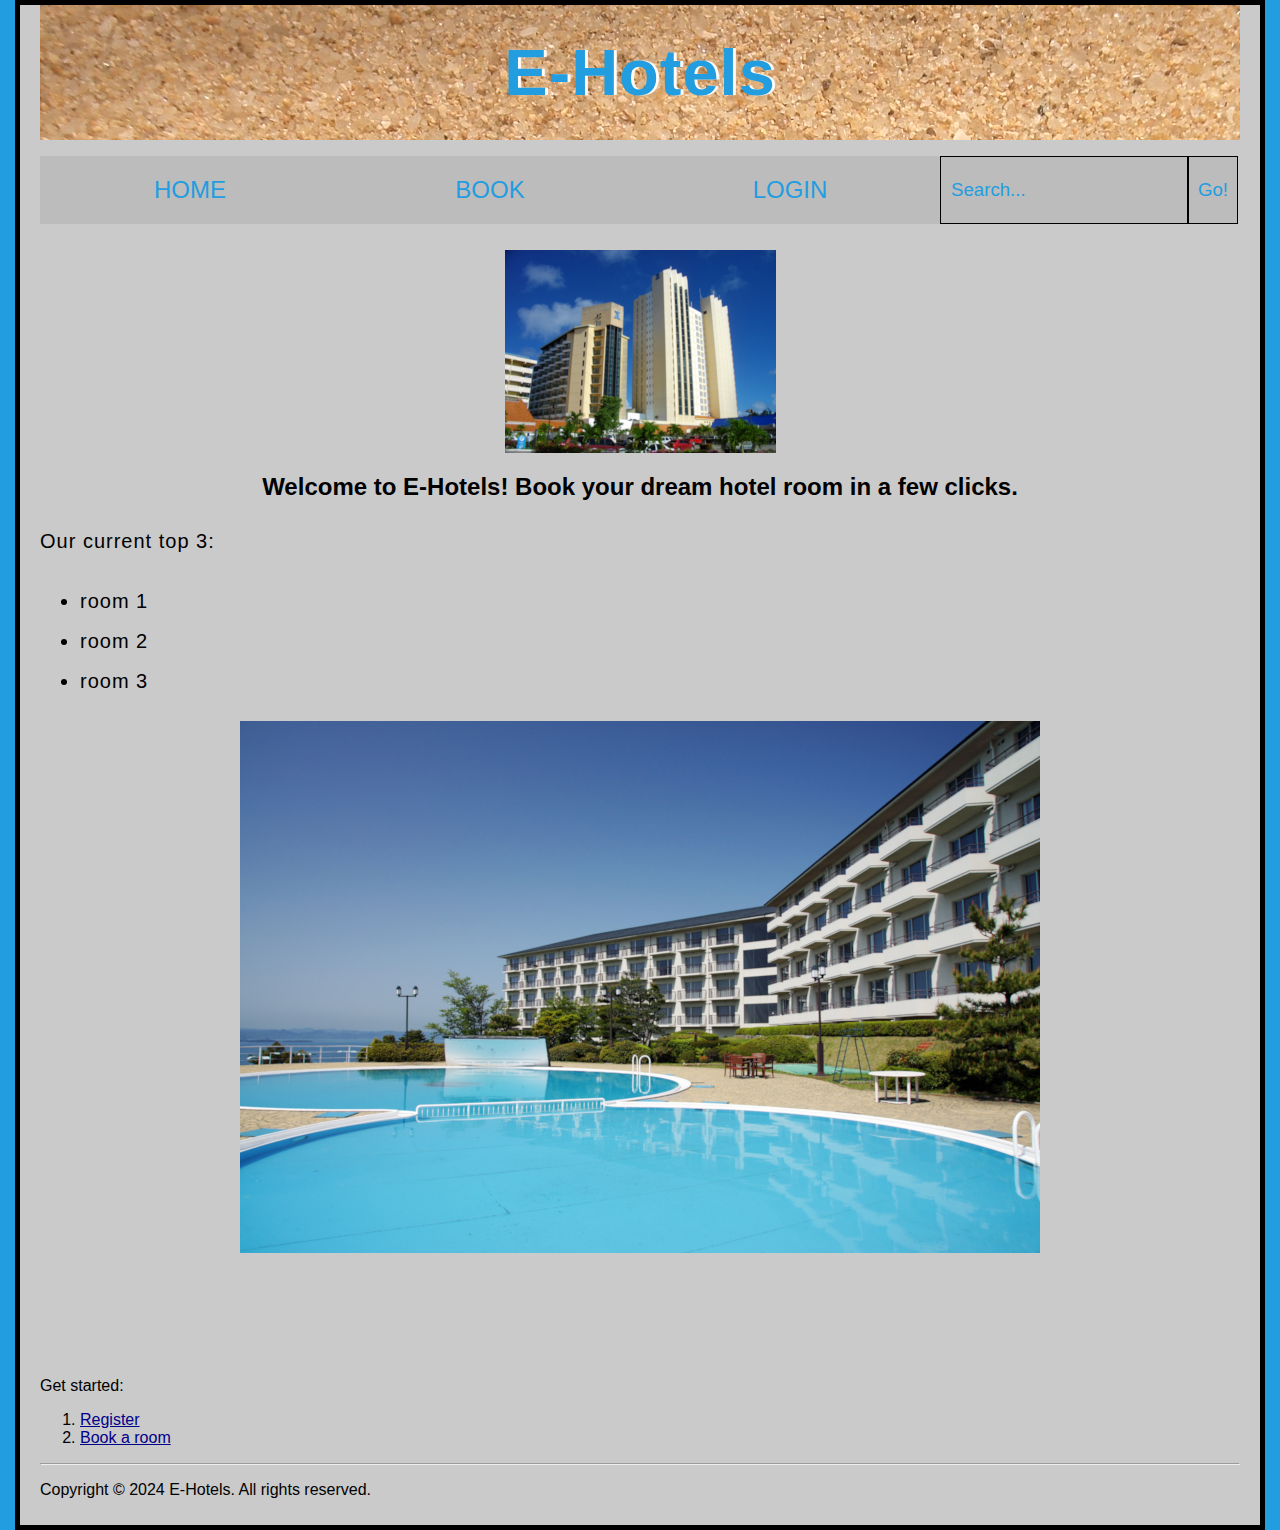
==== website/index.html @ 582b0f3a "add website files" ====
<!DOCTYPE html>
<html lang="en-US">
  <head>
    <meta charset="utf-8" />

    <title>E-Hotels</title>
    <link rel="icon" href="favicon.ico" type="images/x-icon" />
    <meta name="description" content="Book an hotel online effortlessly." />

    <link rel="stylesheet" href="styles/style.css" />
    <script src="scripts/main.js" defer></script>
  </head>
  <body>
    <noscript>
      <style>
        body * {
          display: none;
        }
        .script {
          display: block;
        }
        html {
          margin: 0;
          height: 100%;
          overflow: hidden;
        }
      </style>
      <h2 class="script">
        This site requires JavaScript to function properly, please enable it in
        your browser settings.
      </h2>
    </noscript>
    <header>
      <h1>E-Hotels</h1>
    </header>
    <nav>
      <ul>
        <li><a href="index.html">Home</a></li>
        <li><a href="book.html">Book</a></li>
        <li><a href="login.html">Login</a></li>
        <form>
          <input type="search" name="q" id="search" placeholder="Search..." />
          <input type="submit" id="go" value="Go!" />
        </form>
      </ul>
    </nav>
    <img
      src="images/hotel1.jpg"
      alt="Image of various hotel resorts."
      height="203"
      width="271"
      title="click to show next image"
    />
    <h2>Welcome to E-Hotels! Book your dream hotel room in a few clicks.</h2>
    <p class="main-text">Our current top 3:</p>
    <ul class="main-text">
      <li>room 1</li>
      <li>room 2</li>
      <li>room 3</li>
    </ul>
    <p class="main-text"></p>
    <div class="img-link">
      <a
        href="book.html"
        title="See our full selection"
      >
        <img
          class="selection"
          src="images/hotel3.jpg"
          alt="Hotel resort with pools"
        />
      </a>
    </div>
    <p class="bottom">Get started:</p>
    <ol>
      <li>
        <a href="register.html" title="Register">Register</a>
      </li>
      <li>
        <a href="book.html" title="Book a room">Book a room</a>
      </li>
    </ol>
    <footer>
      <hr />
      <p>Copyright © 2024 E-Hotels. All rights reserved.</p>
    </footer>
  </body>
</html>
---- website/styles/style.css ----
html {
  font-size: 16px;
  font-family: Helvetica, Arial, sans-serif;
  background-color: rgb(34, 157, 224);
}

a {
  color: darkblue;
}

a:hover {
  color: rgb(34, 157, 224);
}

.image-source:hover {
  color: teal;
}

h1 {
  font-size: 65px;
  text-align: center;
  margin: 0;
  padding: 30px 0;
  color: rgb(34, 157, 224);
  text-shadow: 3px 0px 1px rgb(255, 255, 255);
  letter-spacing: 1px;
}

h2 {
  text-align: center;
}

.main-text {
  font-size: 20px;
  line-height: 2;
  letter-spacing: 1px;
}

body {
  height: 1500px;
  width: 1200px;
  margin: 0 auto;
  background-color:rgb(202, 202, 202);
  padding: 0 20px 20px 20px;
  border: 5px solid black;
}

img {
  display: block;
  margin-left: auto;
  margin-right: auto;
}

.selection {
  display: inline-block;
}

.img-link {
  text-align: center;
}

.bottom {
  margin-top: 120px;
}

nav {
  height: 110px;
  flex: 100%;
  display: flex;
}

nav ul {
  padding: 0;
  list-style-type: none;
  flex: 2;
  display: flex;
}

nav li {
  display: inline;
  text-align: center;
  flex: 1;
}

nav a {
  display: block;
  font-size: 1.5rem;
  line-height: 2;
  text-transform: uppercase;
  text-decoration: none;
  color: rgb(34, 157, 224);
  text-align: center;
  padding: 10px;
  background-color: rgb(188, 188, 188);
  -webkit-transition: background 0.55s ease;
  -moz-transition: background 0.55s ease;
  -ms-transition: background 0.55s ease;
  -o-transition: background 0.55s ease;
  transition: background 0.55s ease;
}

nav a:hover {
  background-color: rgb(34, 157, 224);
  color: rgb(202, 202, 202);
}

form {
  width: 300px;
  vertical-align: middle;
  white-space: nowrap;
  position: relative;
}

form input#search {
  width: 248px;
  height: 68px;
  background: rgb(188, 188, 188);
  border: 1px solid black;
  font-size: 14pt;
  float: left;
  padding-left: 10px;
  border-radius: 0px;
  -webkit-transition: background 0.55s ease;
  -moz-transition: background 0.55s ease;
  -ms-transition: background 0.55s ease;
  -o-transition: background 0.55s ease;
  transition: background 0.55s ease;
}

form input#search:hover,
form input#search:focus,
form input#search:active {
  outline: none;
  background: rgb(34, 157, 224);
  color: rgb(202, 202, 202);
}

form input#go {
  width: 50px;
  height: 68px;
  color: rgb(34, 157, 224);
  background-color: rgb(188, 188, 188);
  font-size: 14pt;
  border-radius: 0px;
  border: 1px solid black;
  -webkit-transition: background 0.55s ease;
  -moz-transition: background 0.55s ease;
  -ms-transition: background 0.55s ease;
  -o-transition: background 0.55s ease;
  transition: background 0.55s ease;
}

form input#go:hover {
  background-color: rgb(34, 157, 224);
  color: rgb(202, 202, 202);
}

::placeholder {
  color: rgb(34, 157, 224);
  opacity: 1;
}

:-ms-input-placeholder {
  color: rgb(34, 157, 224);
}

::-ms-input-placeholder {
  color: rgb(34, 157, 224);
}

input:focus::placeholder,
input:hover::placeholder {
  color: rgb(202, 202, 202);
}

video {
  display: inline-block;
  margin-left: 940px;
  position: absolute;
}

header {
  background-image: url(../images/banner.jpg);
}
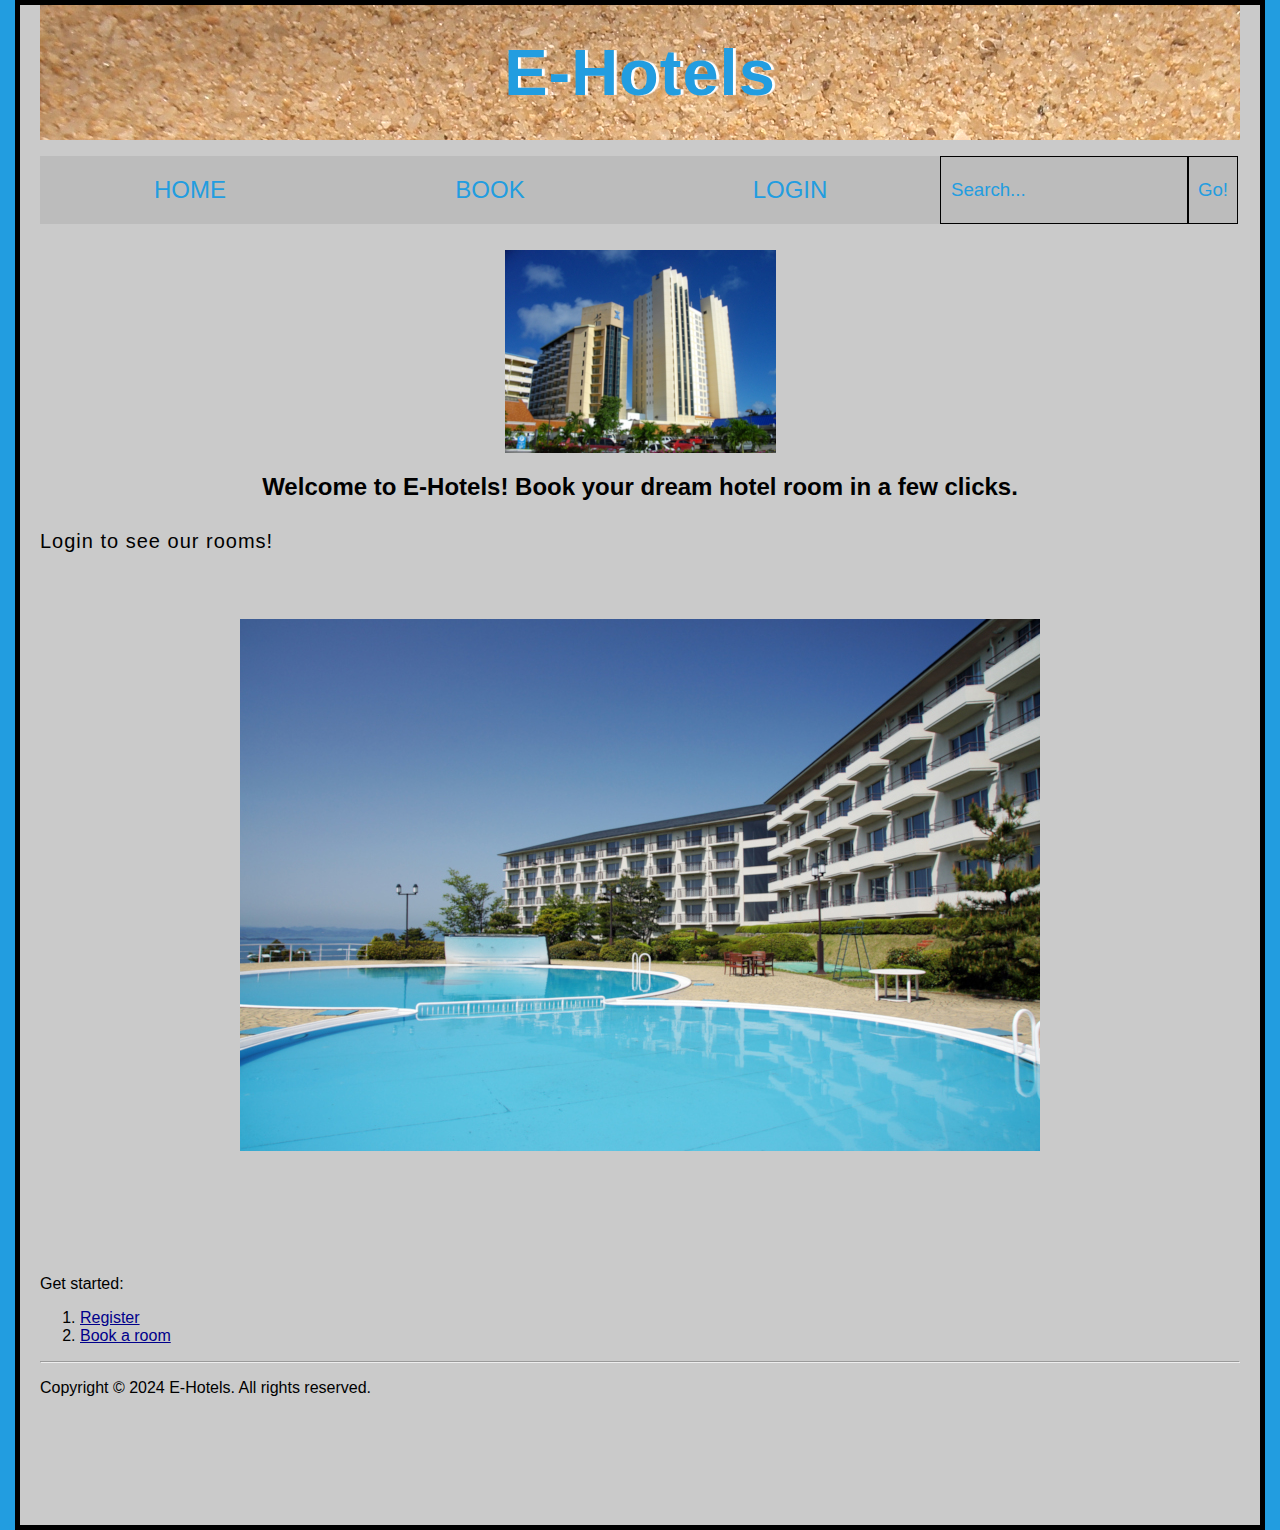
==== commit dba863eb: "implement all booking functionalities" ====
--- a/website/index.html
+++ b/website/index.html
@@ -52,12 +52,8 @@
       title="click to show next image"
     />
     <h2>Welcome to E-Hotels! Book your dream hotel room in a few clicks.</h2>
-    <p class="main-text">Our current top 3:</p>
-    <ul class="main-text">
-      <li>room 1</li>
-      <li>room 2</li>
-      <li>room 3</li>
-    </ul>
+    <p class="main-text">Login to see our rooms!</p>
+    <br/>
     <p class="main-text"></p>
     <div class="img-link">
       <a
